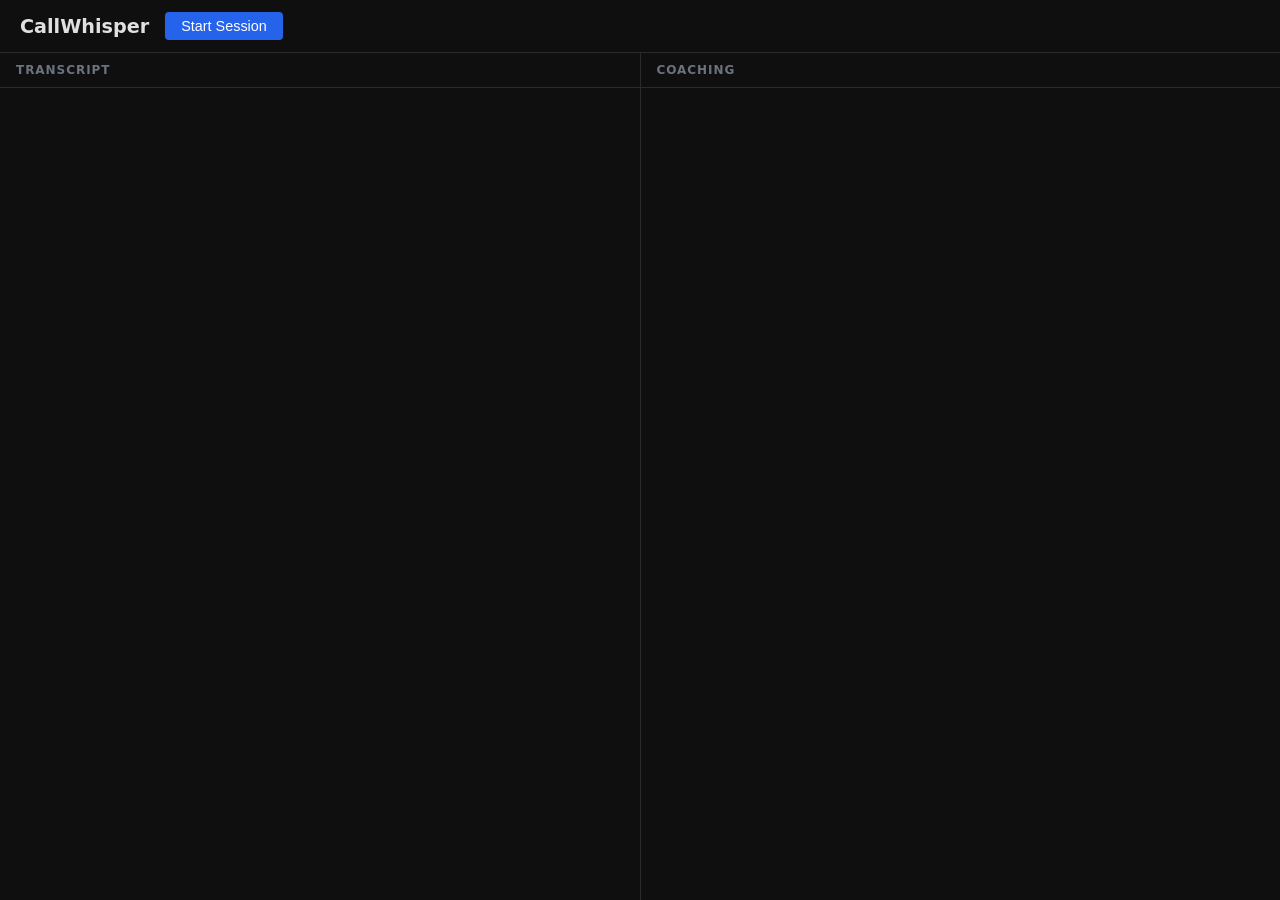
==== client/index.html @ 0636a10c "feat(client): minimal frontend with WebSocket handshake test - Two-panel layout (transcript left, co" ====
<!doctype html>
<html lang="en">
<head>
  <meta charset="utf-8" />
  <title>CallWhisper</title>
  <link rel="stylesheet" href="styles.css" />
</head>
<body>
  <header>
    <h1>CallWhisper</h1>
    <button id="btn-start">Start Session</button>
  </header>
  <main>
    <section id="panel-transcript">
      <h2>Transcript</h2>
      <div id="transcript-log"></div>
    </section>
    <section id="panel-coaching">
      <h2>Coaching</h2>
      <div id="coaching-log"></div>
    </section>
  </main>
  <script type="module" src="app.js"></script>
</body>
</html>
---- client/styles.css ----
* { box-sizing: border-box; margin: 0; padding: 0; }

body {
  font-family: system-ui, sans-serif;
  background: #0f0f0f;
  color: #e0e0e0;
  height: 100vh;
  display: flex;
  flex-direction: column;
}

header {
  padding: 12px 20px;
  display: flex;
  align-items: center;
  gap: 16px;
  border-bottom: 1px solid #2a2a2a;
  flex-shrink: 0;
}

header h1 { font-size: 1.2rem; }

button {
  padding: 6px 16px;
  background: #2563eb;
  color: #fff;
  border: none;
  border-radius: 4px;
  cursor: pointer;
  font-size: 0.9rem;
}

button:disabled { background: #374151; cursor: default; }

main {
  flex: 1;
  display: flex;
  overflow: hidden;
}

section {
  flex: 1;
  display: flex;
  flex-direction: column;
  border-right: 1px solid #2a2a2a;
  overflow: hidden;
}

section:last-child { border-right: none; }

section h2 {
  padding: 10px 16px;
  font-size: 0.75rem;
  text-transform: uppercase;
  letter-spacing: 0.08em;
  color: #6b7280;
  border-bottom: 1px solid #2a2a2a;
  flex-shrink: 0;
}

#transcript-log,
#coaching-log {
  flex: 1;
  overflow-y: auto;
  padding: 12px 16px;
  display: flex;
  flex-direction: column;
  gap: 6px;
}

p { font-size: 0.9rem; line-height: 1.5; color: #d1d5db; }
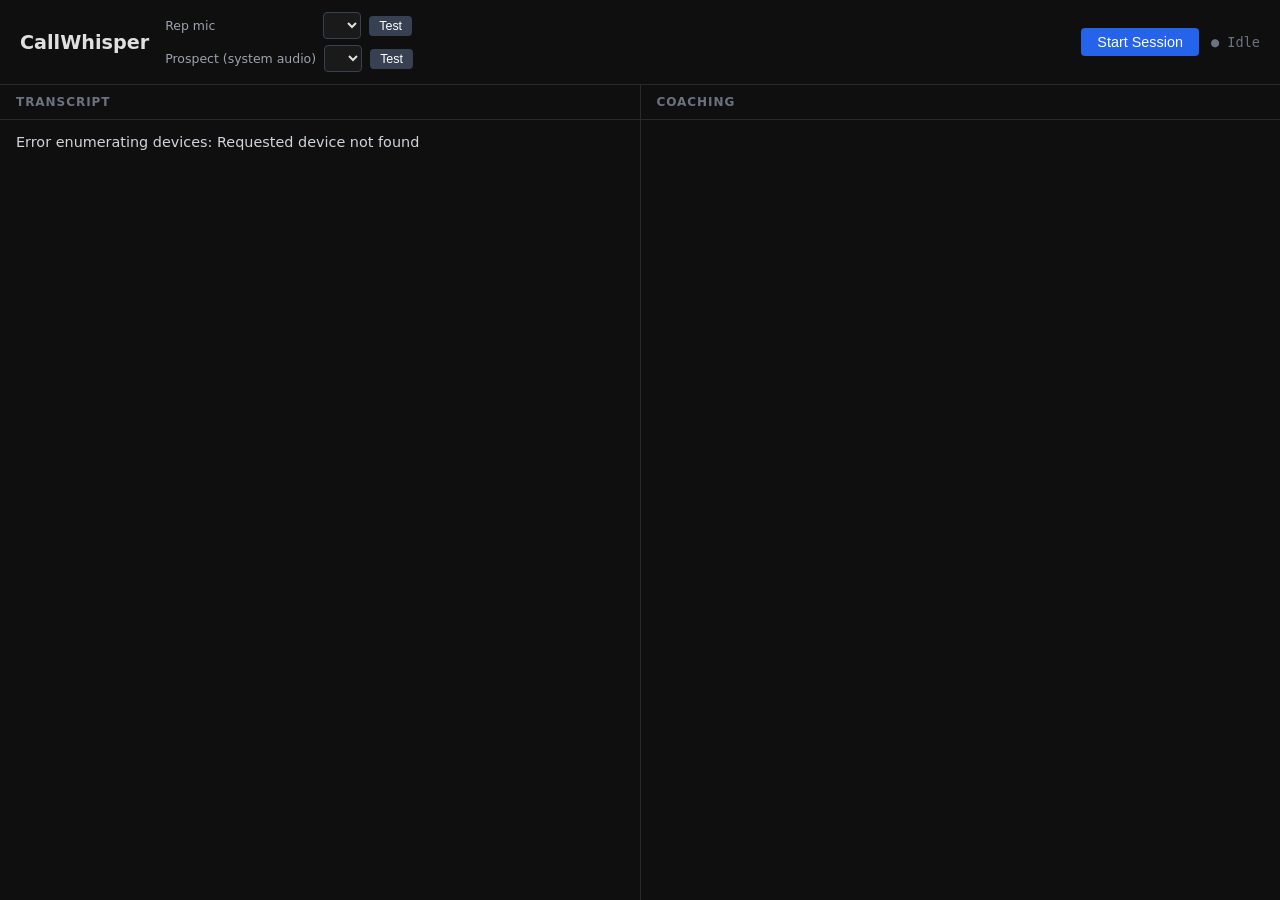
==== commit 45009a9e: "feat(transcription): Deepgram streaming with channel-based speaker labels - New server/schemas.py wi" ====
--- a/client/index.html
+++ b/client/index.html
@@ -8,7 +8,24 @@
 <body>
   <header>
     <h1>CallWhisper</h1>
-    <button id="btn-start">Start Session</button>
+    <div id="device-picker">
+      <div class="device-row">
+        <label class="device-label">Rep mic</label>
+        <select id="rep-select"></select>
+        <button id="btn-test-rep" class="btn-secondary">Test</button>
+        <span id="rep-rms" class="rms-result"></span>
+      </div>
+      <div class="device-row">
+        <label class="device-label">Prospect (system audio)</label>
+        <select id="prospect-select"></select>
+        <button id="btn-test-prospect" class="btn-secondary">Test</button>
+        <span id="prospect-rms" class="rms-result"></span>
+      </div>
+    </div>
+    <div class="session-controls">
+      <button id="btn-toggle">Start Session</button>
+      <span id="status-indicator" class="status-idle">&#9679; Idle</span>
+    </div>
   </header>
   <main>
     <section id="panel-transcript">
--- a/client/styles.css
+++ b/client/styles.css
@@ -16,7 +16,62 @@
   gap: 16px;
   border-bottom: 1px solid #2a2a2a;
   flex-shrink: 0;
+  flex-wrap: wrap;
 }
+
+#device-picker {
+  display: flex;
+  flex-direction: column;
+  gap: 6px;
+}
+
+.device-row {
+  display: flex;
+  align-items: center;
+  gap: 8px;
+}
+
+.device-label {
+  font-size: 0.78rem;
+  color: #9ca3af;
+  white-space: nowrap;
+  min-width: 150px;
+}
+
+select {
+  background: #1a1a1a;
+  color: #e0e0e0;
+  border: 1px solid #374151;
+  border-radius: 4px;
+  padding: 4px 8px;
+  font-size: 0.82rem;
+  max-width: 220px;
+}
+
+.btn-secondary {
+  padding: 3px 10px;
+  background: #374151;
+  font-size: 0.78rem;
+}
+
+.rms-result {
+  font-size: 0.78rem;
+  font-family: monospace;
+  color: #9ca3af;
+  min-width: 110px;
+}
+
+.session-controls {
+  display: flex;
+  align-items: center;
+  gap: 12px;
+  margin-left: auto;
+}
+
+#status-indicator { font-size: 0.85rem; font-family: monospace; }
+.status-idle       { color: #6b7280; }
+.status-connecting { color: #f59e0b; }
+.status-live       { color: #22c55e; }
 
 header h1 { font-size: 1.2rem; }
 
@@ -69,3 +124,8 @@
 }
 
 p { font-size: 0.9rem; line-height: 1.5; color: #d1d5db; }
+
+.transcript-rep { color: #22c55e; }
+.transcript-prospect { color: #3b82f6; }
+.transcript-interim { opacity: 0.55; font-style: italic; }
+.transcript-ts { font-family: monospace; font-size: 0.82em; color: #9ca3af; }
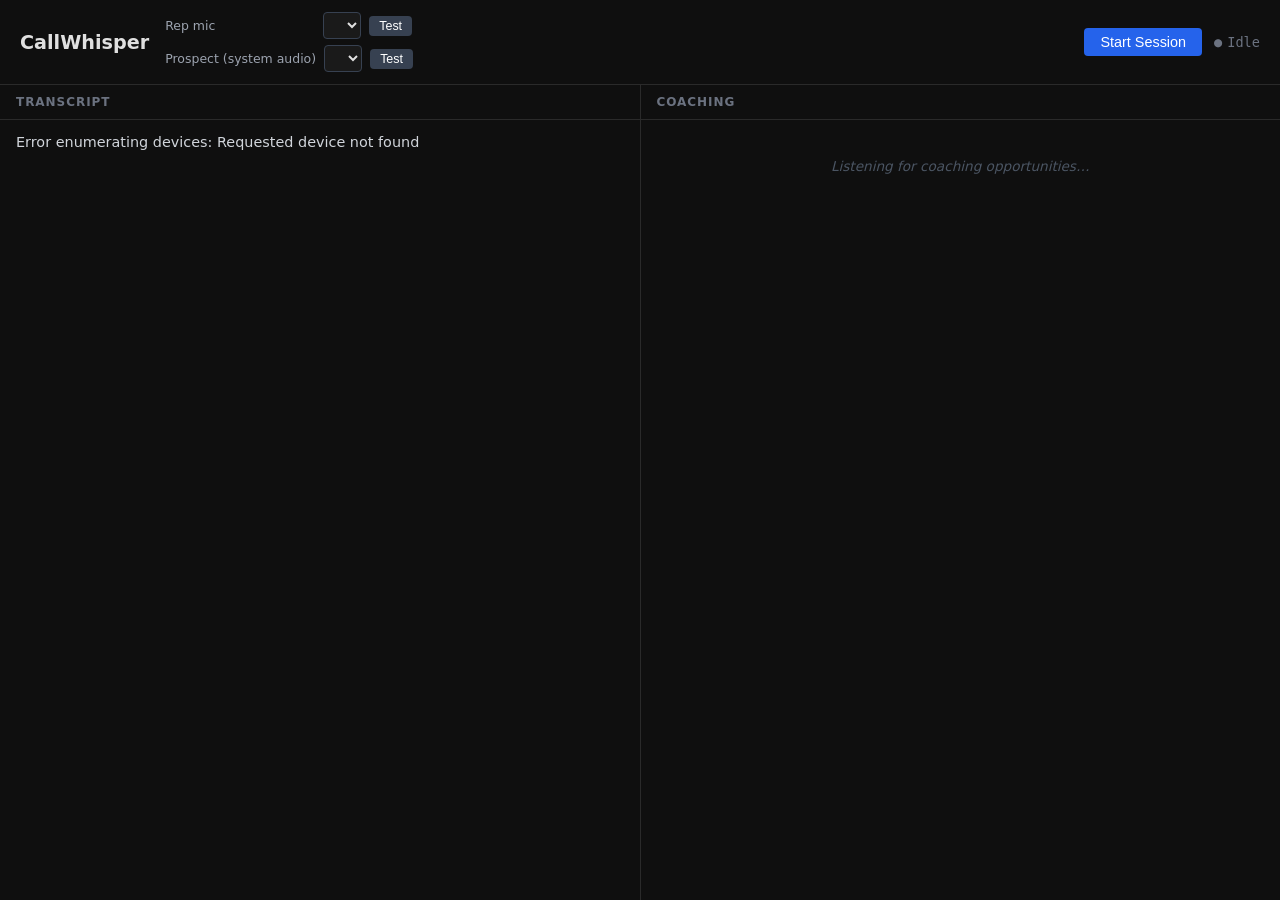
==== commit f0dd89a4: "feat(ui): demo-ready polish for Stop/Start, empty states, disconnect handling - Stop clears panels a" ====
--- a/client/index.html
+++ b/client/index.html
@@ -20,23 +20,29 @@
         <select id="prospect-select"></select>
         <button id="btn-test-prospect" class="btn-secondary">Test</button>
         <span id="prospect-rms" class="rms-result"></span>
+        <span id="prospect-warn" class="device-warn"></span>
       </div>
     </div>
     <div class="session-controls">
       <button id="btn-toggle">Start Session</button>
-      <span id="status-indicator" class="status-idle">&#9679; Idle</span>
+      <span id="status-indicator" class="status-idle">Idle</span>
     </div>
   </header>
   <main>
     <section id="panel-transcript">
       <h2>Transcript</h2>
-      <div id="transcript-log"></div>
+      <div id="transcript-log">
+        <p id="transcript-placeholder" class="panel-placeholder">Waiting for audio… Speak into the rep mic or play system audio.</p>
+      </div>
     </section>
     <section id="panel-coaching">
       <h2>Coaching</h2>
-      <div id="coaching-log"></div>
+      <div id="coaching-log">
+        <p id="coaching-placeholder" class="panel-placeholder">Listening for coaching opportunities…</p>
+      </div>
     </section>
   </main>
+  <div id="toast" class="toast hidden">Connection lost. Click Stop to reset.</div>
   <script type="module" src="app.js"></script>
 </body>
 </html>
--- a/client/styles.css
+++ b/client/styles.css
@@ -61,6 +61,12 @@
   min-width: 110px;
 }
 
+.device-warn {
+  font-size: 0.75rem;
+  color: #f59e0b;
+  font-style: italic;
+}
+
 .session-controls {
   display: flex;
   align-items: center;
@@ -68,10 +74,20 @@
   margin-left: auto;
 }
 
-#status-indicator { font-size: 0.85rem; font-family: monospace; }
-.status-idle       { color: #6b7280; }
-.status-connecting { color: #f59e0b; }
-.status-live       { color: #22c55e; }
+#status-indicator {
+  font-size: 0.85rem;
+  font-family: monospace;
+}
+
+#status-indicator::before {
+  content: "●";
+  margin-right: 5px;
+}
+
+.status-idle        { color: #6b7280; }
+.status-connecting  { color: #f59e0b; }
+.status-live        { color: #22c55e; }
+.status-disconnected{ color: #ef4444; }
 
 header h1 { font-size: 1.2rem; }
 
@@ -125,7 +141,54 @@
 
 p { font-size: 0.9rem; line-height: 1.5; color: #d1d5db; }
 
-.transcript-rep { color: #22c55e; }
-.transcript-prospect { color: #3b82f6; }
+.transcript-rep     { color: #22c55e; }
+.transcript-prospect{ color: #3b82f6; }
 .transcript-interim { opacity: 0.55; font-style: italic; }
-.transcript-ts { font-family: monospace; font-size: 0.82em; color: #9ca3af; }
+.transcript-ts      { font-family: monospace; font-size: 0.82em; color: #9ca3af; }
+
+.panel-placeholder {
+  color: #4b5563;
+  font-style: italic;
+  font-size: 0.85rem;
+  text-align: center;
+  padding: 24px 0;
+  user-select: none;
+}
+
+@keyframes card-in {
+  from { opacity: 0; transform: translateY(-6px); }
+  to   { opacity: 1; transform: translateY(0); }
+}
+
+.suggestion-card {
+  border-left: 3px solid #374151;
+  padding: 8px 12px;
+  background: #1a1a1a;
+  border-radius: 4px;
+  display: flex;
+  flex-direction: column;
+  gap: 4px;
+  animation: card-in 0.18s ease-out;
+}
+
+.suggest-ts    { font-size: 0.75rem; color: #6b7280; font-family: monospace; }
+.suggest-say   { color: #22c55e; }
+.suggest-ask   { color: #3b82f6; }
+.suggest-watch { color: #f59e0b; }
+
+.hidden { display: none !important; }
+
+.toast {
+  position: fixed;
+  top: 14px;
+  left: 50%;
+  transform: translateX(-50%);
+  background: #7f1d1d;
+  color: #fecaca;
+  padding: 8px 22px;
+  border-radius: 6px;
+  font-size: 0.85rem;
+  z-index: 100;
+  box-shadow: 0 2px 10px rgba(0, 0, 0, 0.5);
+  white-space: nowrap;
+}
